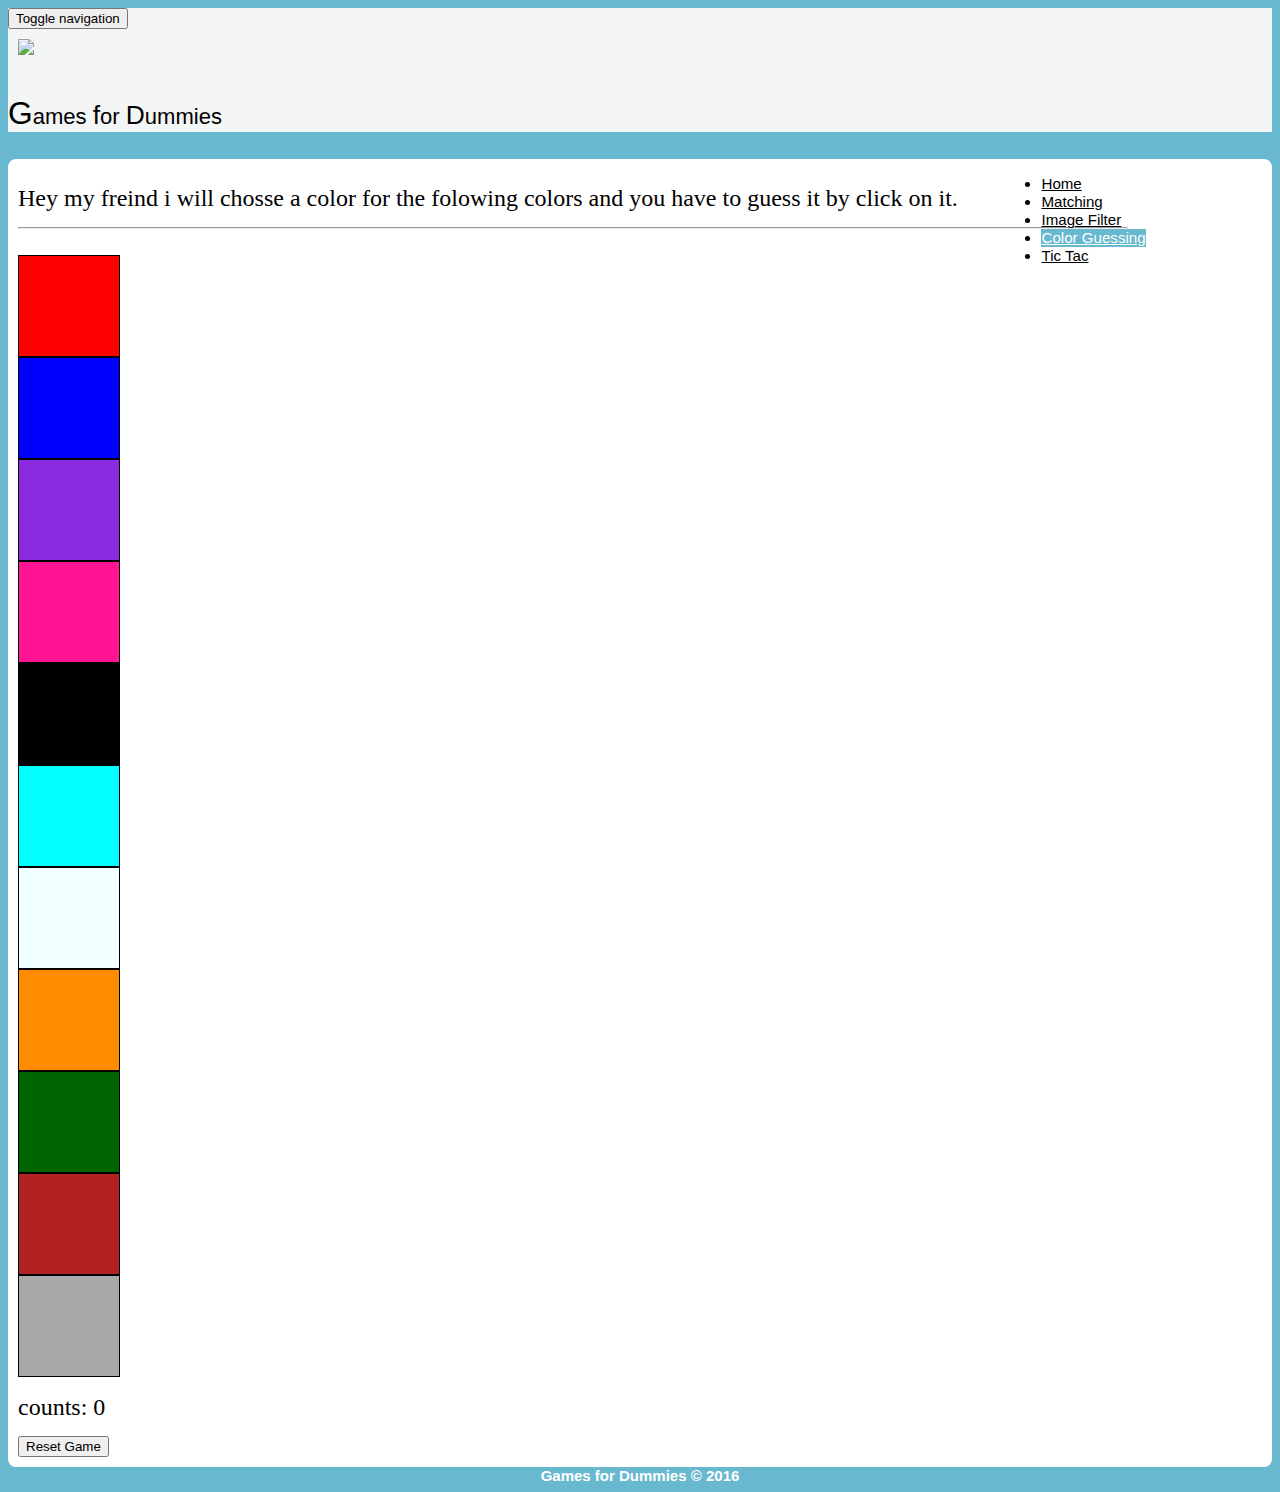
==== color_guessing.html @ f2af74e3 "finish guessing colors game" ====
<!DOCTYPE html>
<html lang="en">

<head>
    <meta charset="utf-8">
    <meta http-equiv="X-UA-Compatible" content="IE=edge">
    <meta name="viewport" content="width=device-width, initial-scale=1">
    <!-- The above 3 meta tags *must* come first in the head; any other head content must come *after* these tags -->
    <title>Color Guessing </title>
    <!-- Bootstrap -->
    <link href="css/bootstrap.min.css" rel="stylesheet">
    <!-- Main -->
    <link href="css/main.css" rel="stylesheet">
    <!-- lobster font -->
    <link href = "css/lobster.css" rel="stylesheet"/>
    <script>
      var colors = ["redRectangle", "blueRectangle", "blueViolettangle",
      "pinkRectangle", "blackRectangle", "aquaRectangle", "azureRectangle",
      "darkOrangetangle", "greenRectangle", "fireRectangle", "greyRectangle"];
      var randomIndex = Math.floor((Math.random() * 11));
      var target = colors[randomIndex];
      var trys = 0;
      function play(id) {
        node = document.getElementById(id);
        trys += 1;
        var countString = trys.toString();
        var count = document.createTextNode(countString);
        var parent = document.getElementById("counts");
        parent.removeChild(parent.firstChild);
        parent.appendChild(count);
        if(target == id) {
          for (var index = 0; index < 11; index += 1) {
            document.getElementById(colors[index]).removeAttribute("onclick");
          }
          var elem = document.createElement("img");
          elem.setAttribute("src", "images/right.png");
          elem.setAttribute("alt", "right");
          elem.setAttribute("class", "img-responsive");
          node.appendChild(elem);
          var elem1 = document.createElement("h1");
          elem1.setAttribute("class", "text-center");
          var msg = document.createTextNode("congratulations you find it in " +trys + " trys");
          elem1.appendChild(msg);
          document.getElementById("congratsmsg").appendChild(elem1);
        } else{
          node.removeAttribute("onclick");
          var elem = document.createElement("img");
          elem.setAttribute("src", "images/wrong.png");
          elem.setAttribute("alt", "Wrong");
          elem.setAttribute("class", "img-responsive");
          node.appendChild(elem);
        }
      }
    </script>
</head>

<body>
    <nav class="navbar navbar-defoult">
        <div class="container-fluid">
            <div class="navbar-header">
                <button type="button" class="navbar-toggle collapsed" data-toggle="collapse" data-target="#bs-example-navbar-collapse-1" aria-expanded="false">
                    <span class="sr-only">Toggle navigation</span>
                    <span class="icon-bar"></span>
                    <span class="icon-bar"></span>
                    <span class="icon-bar"></span>
                </button>
                <div class="logo">
                    <img src="images/Logo.png" class="img-rounded">
                </div>
            </div>
            <div id="logo">
              <p><big>G</big><small>ames <big>f</big>or <big>D</big>ummies </small></p>
                </div>
            <ul class="nav navbar-nav">
                <li><a href="index.html">Home</a></li>
                <li><a href="matching.html">Matching </a></li>
                <li><a href="image_filter.html">Image Filter </a></li>
                <li class="active"><a href="color_guessing.html">Color Guessing</a></li>
                <li ><a href="tic_tac.html">Tic Tac</a></li>
            </ul>
        </div>
    </nav>
    <div class="container">
        <div class="row white" id = "main">
          <div class="col-xs-12">
          <h1 class = "text-primary"> Hey my freind i will chosse a color for the folowing colors and
            you have to guess it by click on it.</h1><hr><br>
          </div>
          <div class = "col-xs-1">
            <div class="rectangle redRec" id="redRectangle"
            onclick="play(this.id)"></div>
          </div>
          <div class = "col-xs-1" >
            <div class="rectangle blueRec" id="blueRectangle"
            onclick="play(this.id)"></div>
          </div>
          <div class = "col-xs-1">
            <div class="rectangle blueVioletRec" id="blueViolettangle"
            onclick="play(this.id)"></div>
          </div>
          <div class = "col-xs-1">
            <div class="rectangle pinkRec" id="pinkRectangle"
            onclick="play(this.id)"></div>
          </div>
          <div class = "col-xs-1">
            <div class="rectangle blackRec" id="blackRectangle"
            onclick="play(this.id)"></div>
          </div>
          <div class = "col-xs-1">
            <div class="rectangle aquaRec" id="aquaRectangle"
            onclick="play(this.id)"></div>
          </div>
          <div class = "col-xs-1">
            <div class="rectangle azureRec" id="azureRectangle"
            onclick="play(this.id)"></div>
          </div>
          <div class = "col-xs-1">
            <div class="rectangle darkOrangeRec" id="darkOrangetangle"
            onclick="play(this.id)"></div>
          </div>
          <div class = "col-xs-1">
            <div class="rectangle greenRec" id="greenRectangle"
            onclick="play(this.id)"></div>
          </div>
          <div class = "col-xs-1">
            <div class="rectangle fireBrickRec" id="fireRectangle"
            onclick="play(this.id)"></div>
          </div>
          <div class = "col-xs-1">
            <div class="rectangle greyRec" id="greyRectangle"
            onclick="play(this.id)"></div>
          </div>
          <div class = "col-xs-12">
            <h1>counts: <span id = "counts"> 0 </span></h1>
          </div>
          <div class = "col-xs-12" id = "congratsmsg">
          </div>
          <div class="col-xs-2 col-xs-offset-5">
            <button type="button" class="btn btn-primary text-center" onclick="location.reload()">Reset Game</button>
          </div>
        </div>
        <div class="row footer">
            Games for Dummies &copy 2016
        </div>
    </div>
</body>

</html>
---- css/main.css ----
#logo {
    font-size: 0.7cm;
    color: black;
    font-family: Verdana, Helvetica, sans-serif;
    padding: 0px;
}

.logo {
    padding: 10px;
    margin: 0px;
}

.navbar {
    background-color: #F4F5F5;
}

nav a {
    font-size: 0.4cm;
    color: black;
    font-family: Verdana, Helvetica, sans-serif;
}

.nav {
    float: right;
    position: relative;
    left: -10%;
    text-align: left;
    padding-bottom: 0px;
}

.active {
    background-color: #68B8CF;
}

.active a {
    color: white;
}

body {
    font-family: verdana, Helvetica, sans-serif;
    background-color: #68B8CF;
}

.white {
    background-color: #FFF;
    border: 5px solid #fff;
    border-radius: 8px;
    padding: 5px;
}

p {
    font-color: #555555;
    text-align: justify;
    font-size: 1em;
}

.footer {
    text-align: center;
    color: White;
    font-weight: bold;
    font-size: 15px;
}

.img-floating {
    float: right;
    margin-left: 10px;
}

h1 {
	font-family: Lobster;
	font-size: 24px;
	font-style: normal;
	font-variant: normal;
	font-weight: 500;
	line-height: 26.4px;
}

.text-center{text-align: center;}
.rectangle{
  width: 100px;
  height: 100px;

  border: 1px solid;
}

.redRec{background-color: #FF0000;}
.blueRec{background-color: #0000FF;}
.aquaRec{background-color: #00FFFF;}
.azureRec{background-color: #F0FFFF;}
.blueVioletRec{background-color: #8A2BE2;}
.darkOrangeRec{background-color: 	#FF8C00;}
.blackRec{background-color: #000000;}
.pinkRec{background-color: #FF1493;}
.fireBrickRec{background-color: #B22222;}
.greenRec{background-color: #006400;}
.greyRec{background-color: #A9A9A9;}
---- css/lobster.css ----
/* cyrillic */
@font-face {
  font-family: 'Lobster';
  font-style: normal;
  font-weight: 400;
  src: local('Lobster'), local('Lobster-Regular'), url(http://fonts.gstatic.com/s/lobster/v18/c28rH3kclCLEuIsGhOg7evY6323mHUZFJMgTvxaG2iE.woff2) format('woff2');
  unicode-range: U+0400-045F, U+0490-0491, U+04B0-04B1, U+2116;
}
/* vietnamese */
@font-face {
  font-family: 'Lobster';
  font-style: normal;
  font-weight: 400;
  src: local('Lobster'), local('Lobster-Regular'), url(http://fonts.gstatic.com/s/lobster/v18/RdfS2KomDWXvet4_dZQehvY6323mHUZFJMgTvxaG2iE.woff2) format('woff2');
  unicode-range: U+0102-0103, U+1EA0-1EF9, U+20AB;
}
/* latin-ext */
@font-face {
  font-family: 'Lobster';
  font-style: normal;
  font-weight: 400;
  src: local('Lobster'), local('Lobster-Regular'), url(http://fonts.gstatic.com/s/lobster/v18/9NqNYV_LP7zlAF8jHr7f1vY6323mHUZFJMgTvxaG2iE.woff2) format('woff2');
  unicode-range: U+0100-024F, U+1E00-1EFF, U+20A0-20AB, U+20AD-20CF, U+2C60-2C7F, U+A720-A7FF;
}
/* latin */
@font-face {
  font-family: 'Lobster';
  font-style: normal;
  font-weight: 400;
  src: local('Lobster'), local('Lobster-Regular'), url(http://fonts.gstatic.com/s/lobster/v18/cycBf3mfbGkh66G5NhszPQ.woff2) format('woff2');
  unicode-range: U+0000-00FF, U+0131, U+0152-0153, U+02C6, U+02DA, U+02DC, U+2000-206F, U+2074, U+20AC, U+2212, U+2215, U+E0FF, U+EFFD, U+F000;
}
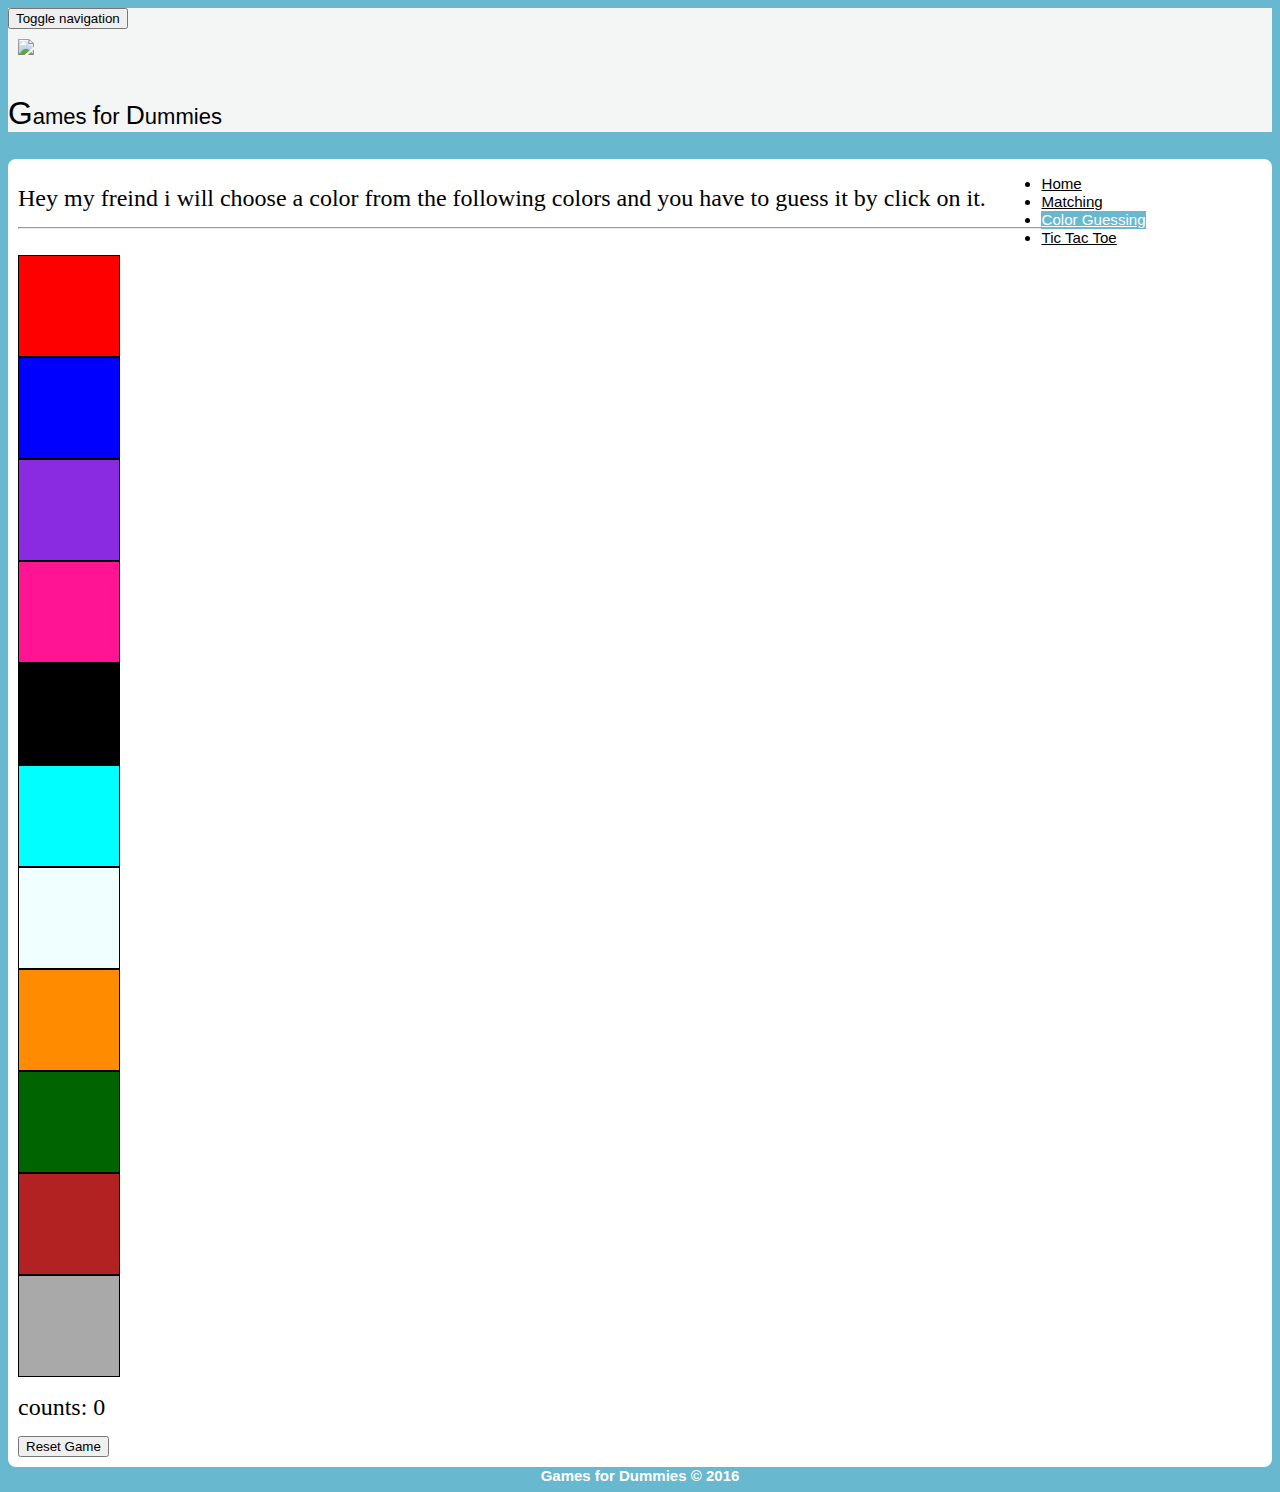
==== commit 635b180d: "update all project" ====
--- a/color_guessing.html
+++ b/color_guessing.html
@@ -12,15 +12,17 @@
     <!-- Main -->
     <link href="css/main.css" rel="stylesheet">
     <!-- lobster font -->
-    <link href = "css/lobster.css" rel="stylesheet"/>
+    <link href="css/lobster.css" rel="stylesheet" />
     <script>
-      var colors = ["redRectangle", "blueRectangle", "blueViolettangle",
-      "pinkRectangle", "blackRectangle", "aquaRectangle", "azureRectangle",
-      "darkOrangetangle", "greenRectangle", "fireRectangle", "greyRectangle"];
-      var randomIndex = Math.floor((Math.random() * 11));
-      var target = colors[randomIndex];
-      var trys = 0;
-      function play(id) {
+    var colors = ["redRectangle", "blueRectangle", "blueViolettangle",
+        "pinkRectangle", "blackRectangle", "aquaRectangle", "azureRectangle",
+        "darkOrangetangle", "greenRectangle", "fireRectangle", "greyRectangle"
+    ];
+    var randomIndex = Math.floor((Math.random() * 11));
+    var target = colors[randomIndex];
+    var trys = 0;
+
+    function play(id) {
         node = document.getElementById(id);
         trys += 1;
         var countString = trys.toString();
@@ -28,33 +30,37 @@
         var parent = document.getElementById("counts");
         parent.removeChild(parent.firstChild);
         parent.appendChild(count);
-        if(target == id) {
-          for (var index = 0; index < 11; index += 1) {
-            document.getElementById(colors[index]).removeAttribute("onclick");
-          }
-          var elem = document.createElement("img");
-          elem.setAttribute("src", "images/right.png");
-          elem.setAttribute("alt", "right");
-          elem.setAttribute("class", "img-responsive");
-          node.appendChild(elem);
-          var elem1 = document.createElement("h1");
-          elem1.setAttribute("class", "text-center");
-          var msg = document.createTextNode("congratulations you find it in " +trys + " trys");
-          elem1.appendChild(msg);
-          document.getElementById("congratsmsg").appendChild(elem1);
-        } else{
-          node.removeAttribute("onclick");
-          var elem = document.createElement("img");
-          elem.setAttribute("src", "images/wrong.png");
-          elem.setAttribute("alt", "Wrong");
-          elem.setAttribute("class", "img-responsive");
-          node.appendChild(elem);
+        if (target == id) {
+            for (var index = 0; index < 11; index += 1) {
+                document.getElementById(colors[index]).removeAttribute("onclick");
+            }
+            var elem = document.createElement("img");
+            elem.setAttribute("src", "images/right.png");
+            elem.setAttribute("alt", "right");
+            elem.setAttribute("class", "img-responsive");
+            node.appendChild(elem);
+            var elem1 = document.createElement("h1");
+            elem1.setAttribute("class", "text-center");
+            if (trys == 1) {
+                msg = document.createTextNode("congratulations you find it in " + trys + " try");
+            } else {
+                msg = document.createTextNode("congratulations you find it in " + trys + " tries");
+            }
+            elem1.appendChild(msg);
+            document.getElementById("congratsmsg").appendChild(elem1);
+        } else {
+            node.removeAttribute("onclick");
+            var elem = document.createElement("img");
+            elem.setAttribute("src", "images/wrong.png");
+            elem.setAttribute("alt", "Wrong");
+            elem.setAttribute("class", "img-responsive");
+            node.appendChild(elem);
         }
-      }
+    }
     </script>
 </head>
 
-<body>
+<body>
     <nav class="navbar navbar-defoult">
         <div class="container-fluid">
             <div class="navbar-header">
@@ -69,75 +75,65 @@
                 </div>
             </div>
             <div id="logo">
-              <p><big>G</big><small>ames <big>f</big>or <big>D</big>ummies </small></p>
-                </div>
+                <p><big>G</big><small>ames <big>f</big>or <big>D</big>ummies </small></p>
+            </div>
             <ul class="nav navbar-nav">
                 <li><a href="index.html">Home</a></li>
                 <li><a href="matching.html">Matching </a></li>
-                <li><a href="image_filter.html">Image Filter </a></li>
                 <li class="active"><a href="color_guessing.html">Color Guessing</a></li>
-                <li ><a href="tic_tac.html">Tic Tac</a></li>
+                <li><a href="tic_tac.html">Tic Tac Toe</a></li>
             </ul>
         </div>
     </nav>
     <div class="container">
-        <div class="row white" id = "main">
-          <div class="col-xs-12">
-          <h1 class = "text-primary"> Hey my freind i will chosse a color for the folowing colors and
-            you have to guess it by click on it.</h1><hr><br>
-          </div>
-          <div class = "col-xs-1">
-            <div class="rectangle redRec" id="redRectangle"
-            onclick="play(this.id)"></div>
-          </div>
-          <div class = "col-xs-1" >
-            <div class="rectangle blueRec" id="blueRectangle"
-            onclick="play(this.id)"></div>
-          </div>
-          <div class = "col-xs-1">
-            <div class="rectangle blueVioletRec" id="blueViolettangle"
-            onclick="play(this.id)"></div>
-          </div>
-          <div class = "col-xs-1">
-            <div class="rectangle pinkRec" id="pinkRectangle"
-            onclick="play(this.id)"></div>
-          </div>
-          <div class = "col-xs-1">
-            <div class="rectangle blackRec" id="blackRectangle"
-            onclick="play(this.id)"></div>
-          </div>
-          <div class = "col-xs-1">
-            <div class="rectangle aquaRec" id="aquaRectangle"
-            onclick="play(this.id)"></div>
-          </div>
-          <div class = "col-xs-1">
-            <div class="rectangle azureRec" id="azureRectangle"
-            onclick="play(this.id)"></div>
-          </div>
-          <div class = "col-xs-1">
-            <div class="rectangle darkOrangeRec" id="darkOrangetangle"
-            onclick="play(this.id)"></div>
-          </div>
-          <div class = "col-xs-1">
-            <div class="rectangle greenRec" id="greenRectangle"
-            onclick="play(this.id)"></div>
-          </div>
-          <div class = "col-xs-1">
-            <div class="rectangle fireBrickRec" id="fireRectangle"
-            onclick="play(this.id)"></div>
-          </div>
-          <div class = "col-xs-1">
-            <div class="rectangle greyRec" id="greyRectangle"
-            onclick="play(this.id)"></div>
-          </div>
-          <div class = "col-xs-12">
-            <h1>counts: <span id = "counts"> 0 </span></h1>
-          </div>
-          <div class = "col-xs-12" id = "congratsmsg">
-          </div>
-          <div class="col-xs-2 col-xs-offset-5">
-            <button type="button" class="btn btn-primary text-center" onclick="location.reload()">Reset Game</button>
-          </div>
+        <div class="row white" id="main">
+            <div class="col-xs-12">
+                <h1 class="text-primary"> Hey my freind i will choose a color from the
+             following colors and you have to guess it by click on it.</h1>
+                <hr>
+                <br>
+            </div>
+            <div class="col-xs-1">
+                <div class="rectangle redRec" id="redRectangle" onclick="play(this.id)"></div>
+            </div>
+            <div class="col-xs-1">
+                <div class="rectangle blueRec" id="blueRectangle" onclick="play(this.id)"></div>
+            </div>
+            <div class="col-xs-1">
+                <div class="rectangle blueVioletRec" id="blueViolettangle" onclick="play(this.id)"></div>
+            </div>
+            <div class="col-xs-1">
+                <div class="rectangle pinkRec" id="pinkRectangle" onclick="play(this.id)"></div>
+            </div>
+            <div class="col-xs-1">
+                <div class="rectangle blackRec" id="blackRectangle" onclick="play(this.id)"></div>
+            </div>
+            <div class="col-xs-1">
+                <div class="rectangle aquaRec" id="aquaRectangle" onclick="play(this.id)"></div>
+            </div>
+            <div class="col-xs-1">
+                <div class="rectangle azureRec" id="azureRectangle" onclick="play(this.id)"></div>
+            </div>
+            <div class="col-xs-1">
+                <div class="rectangle darkOrangeRec" id="darkOrangetangle" onclick="play(this.id)"></div>
+            </div>
+            <div class="col-xs-1">
+                <div class="rectangle greenRec" id="greenRectangle" onclick="play(this.id)"></div>
+            </div>
+            <div class="col-xs-1">
+                <div class="rectangle fireBrickRec" id="fireRectangle" onclick="play(this.id)"></div>
+            </div>
+            <div class="col-xs-1">
+                <div class="rectangle greyRec" id="greyRectangle" onclick="play(this.id)"></div>
+            </div>
+            <div class="col-xs-12">
+                <h1>counts: <span id = "counts"> 0 </span></h1>
+            </div>
+            <div class="col-xs-12" id="congratsmsg">
+            </div>
+            <div class="col-xs-2 col-xs-offset-5">
+                <button type="button" class="btn btn-primary" onclick="location.reload()">Reset Game</button>
+            </div>
         </div>
         <div class="row footer">
             Games for Dummies &copy 2016
--- a/css/main.css
+++ b/css/main.css
@@ -66,6 +66,7 @@
     margin-left: 10px;
 }
 
+/* color guessing game */
 h1 {
 	font-family: Lobster;
 	font-size: 24px;
@@ -94,3 +95,44 @@
 .fireBrickRec{background-color: #B22222;}
 .greenRec{background-color: #006400;}
 .greyRec{background-color: #A9A9A9;}
+
+
+
+/*Matching Game Style*/
+
+#leftSide img {
+        position: absolute;
+    }
+
+    #rightSide {
+        float: right;
+        border-left: 1px solid black;
+        width: 50%;
+        height: 500px;
+        /*position: absolute;*/
+    }
+
+    #leftSide {
+        float: left;
+        width: 50%;
+        height: 500px;
+        position: absolute;
+    }
+
+/*tic tac toe*/
+.rectangleXO {
+  border: 1px solid;
+  width: 100px;
+  height: 100px;
+  background-color: grey;
+}
+
+/*home */
+figure {
+    width: 33%;
+    height: 100%;
+    float: left;
+    margin: 0;
+    text-align: center;
+    padding: 0;
+}